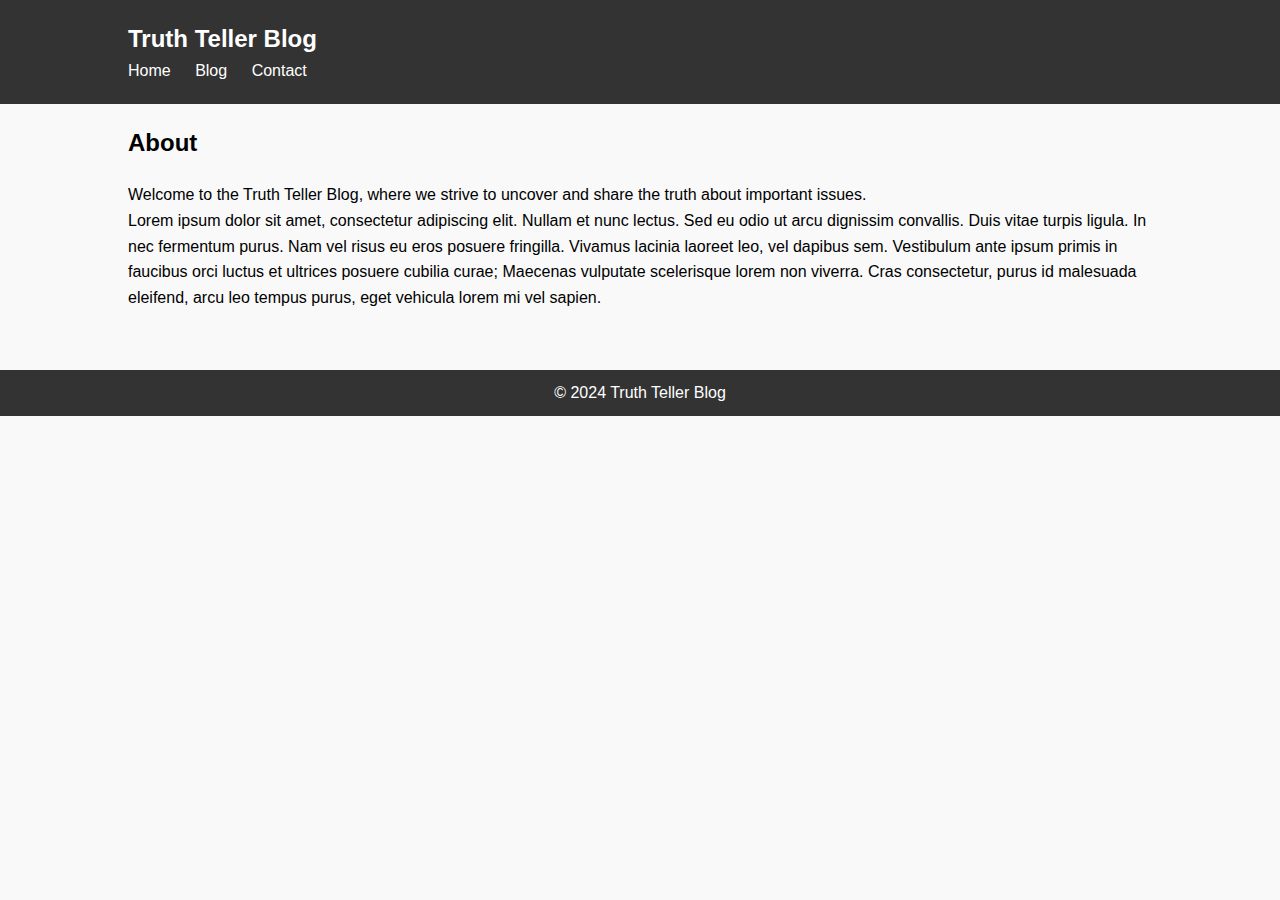
==== about.html @ 3171ebd4 "Create about.html" ====
<!DOCTYPE html>
<html lang="en">
<head>
    <meta charset="UTF-8">
    <meta name="viewport" content="width=device-width, initial-scale=1.0">
    <title>About - Truth Teller Blog</title>
    <link rel="stylesheet" href="styles.css">
</head>
<body>
    <header>
        <div class="container">
            <h1>Truth Teller Blog</h1>
            <nav>
                <ul>
                    <li><a href="index.html">Home</a></li>
                    <li><a href="blog.html">Blog</a></li>
                    <li><a href="contact.html">Contact</a></li>
                </ul>
            </nav>
        </div>
    </header>

    <main>
        <section id="about">
            <div class="container">
                <h2>About</h2>
                <p>Welcome to the Truth Teller Blog, where we strive to uncover and share the truth about important issues.</p>
                <p>Lorem ipsum dolor sit amet, consectetur adipiscing elit. Nullam et nunc lectus. Sed eu odio ut arcu dignissim convallis. Duis vitae turpis ligula. In nec fermentum purus. Nam vel risus eu eros posuere fringilla. Vivamus lacinia laoreet leo, vel dapibus sem. Vestibulum ante ipsum primis in faucibus orci luctus et ultrices posuere cubilia curae; Maecenas vulputate scelerisque lorem non viverra. Cras consectetur, purus id malesuada eleifend, arcu leo tempus purus, eget vehicula lorem mi vel sapien.</p>
            </div>
        </section>
    </main>

    <footer>
        <div class="container">
            <p>&copy; 2024 Truth Teller Blog</p>
        </div>
    </footer>
</body>
</html>
---- styles.css ----
/* Reset default styles */
body, h1, h2, p, ul, li {
    margin: 0;
    padding: 0;
}

body {
    font-family: Arial, sans-serif;
    line-height: 1.6;
    background-color: #f9f9f9;
}

.container {
    width: 80%;
    margin: 0 auto;
}

header {
    background-color: #333;
    color: #fff;
    padding: 20px 0;
}

header h1 {
    font-size: 24px;
}

nav ul {
    list-style-type: none;
}

nav ul li {
    display: inline;
    margin-right: 20px;
}

nav a {
    text-decoration: none;
    color: #fff;
}

main {
    padding: 20px 0;
}

section {
    margin-bottom: 40px;
}

h2 {
    margin-bottom: 20px;
}

footer {
    background-color: #333;
    color: #fff;
    text-align: center;
    padding: 10px 0;
}
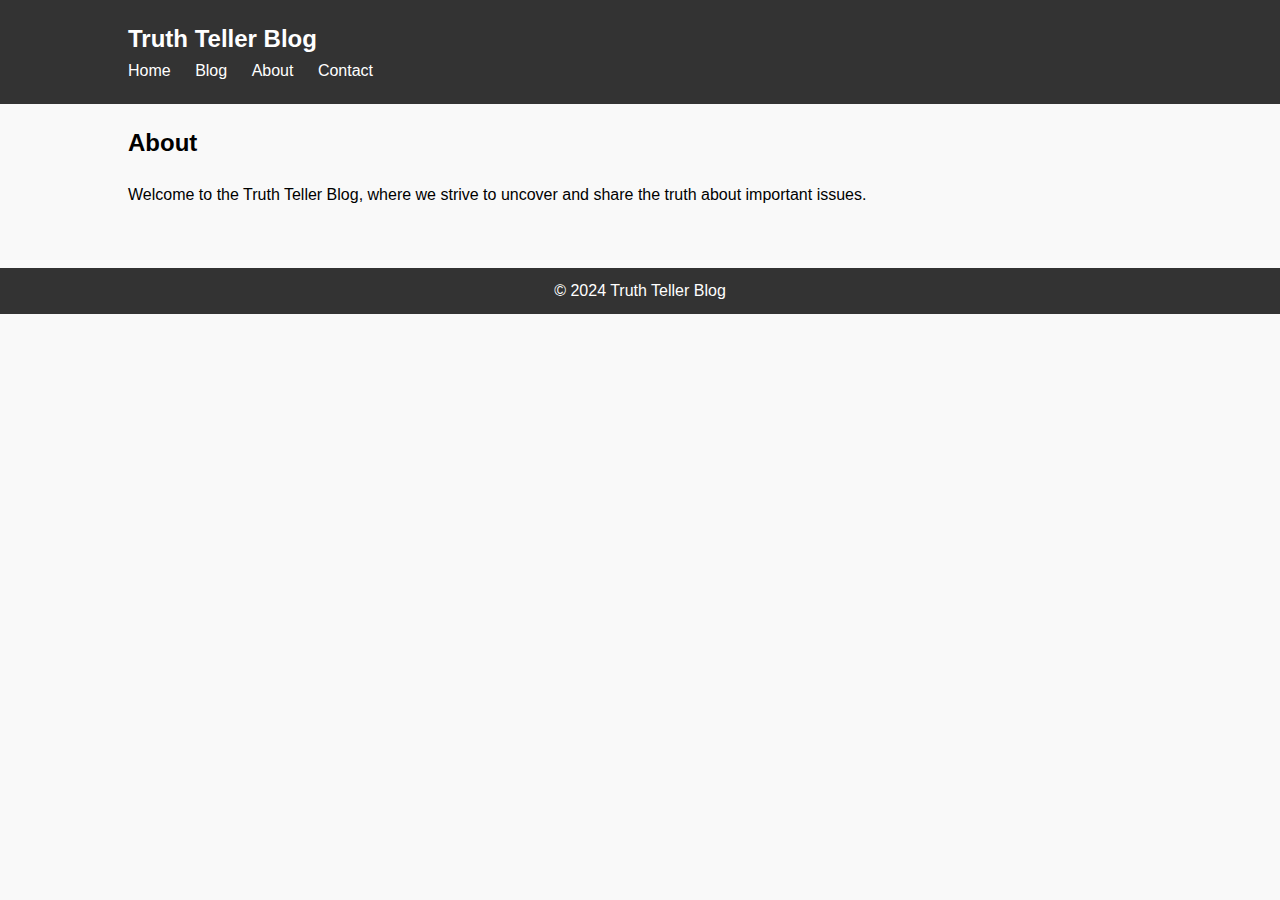
==== commit 54243e0d: "Update about.html" ====
--- a/about.html
+++ b/about.html
@@ -14,6 +14,7 @@
                 <ul>
                     <li><a href="index.html">Home</a></li>
                     <li><a href="blog.html">Blog</a></li>
+                    <li><a href="about.html">About</a></li>
                     <li><a href="contact.html">Contact</a></li>
                 </ul>
             </nav>
@@ -25,7 +26,6 @@
             <div class="container">
                 <h2>About</h2>
                 <p>Welcome to the Truth Teller Blog, where we strive to uncover and share the truth about important issues.</p>
-                <p>Lorem ipsum dolor sit amet, consectetur adipiscing elit. Nullam et nunc lectus. Sed eu odio ut arcu dignissim convallis. Duis vitae turpis ligula. In nec fermentum purus. Nam vel risus eu eros posuere fringilla. Vivamus lacinia laoreet leo, vel dapibus sem. Vestibulum ante ipsum primis in faucibus orci luctus et ultrices posuere cubilia curae; Maecenas vulputate scelerisque lorem non viverra. Cras consectetur, purus id malesuada eleifend, arcu leo tempus purus, eget vehicula lorem mi vel sapien.</p>
             </div>
         </section>
     </main>
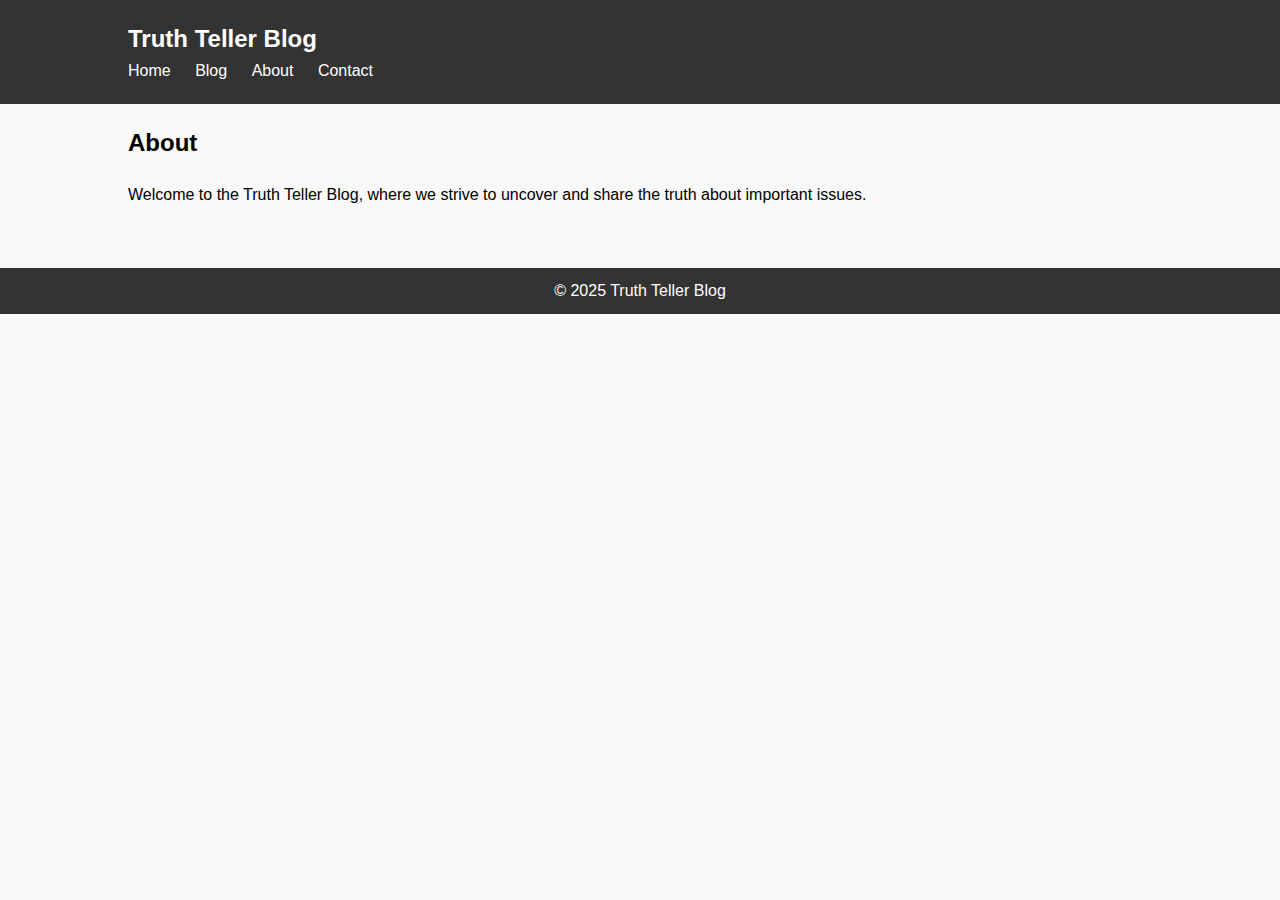
==== commit 1eb1b62a: "Update about.html" ====
--- a/about.html
+++ b/about.html
@@ -32,7 +32,7 @@
 
     <footer>
         <div class="container">
-            <p>&copy; 2024 Truth Teller Blog</p>
+            <p>&copy; 2025 Truth Teller Blog</p>
         </div>
     </footer>
 </body>
